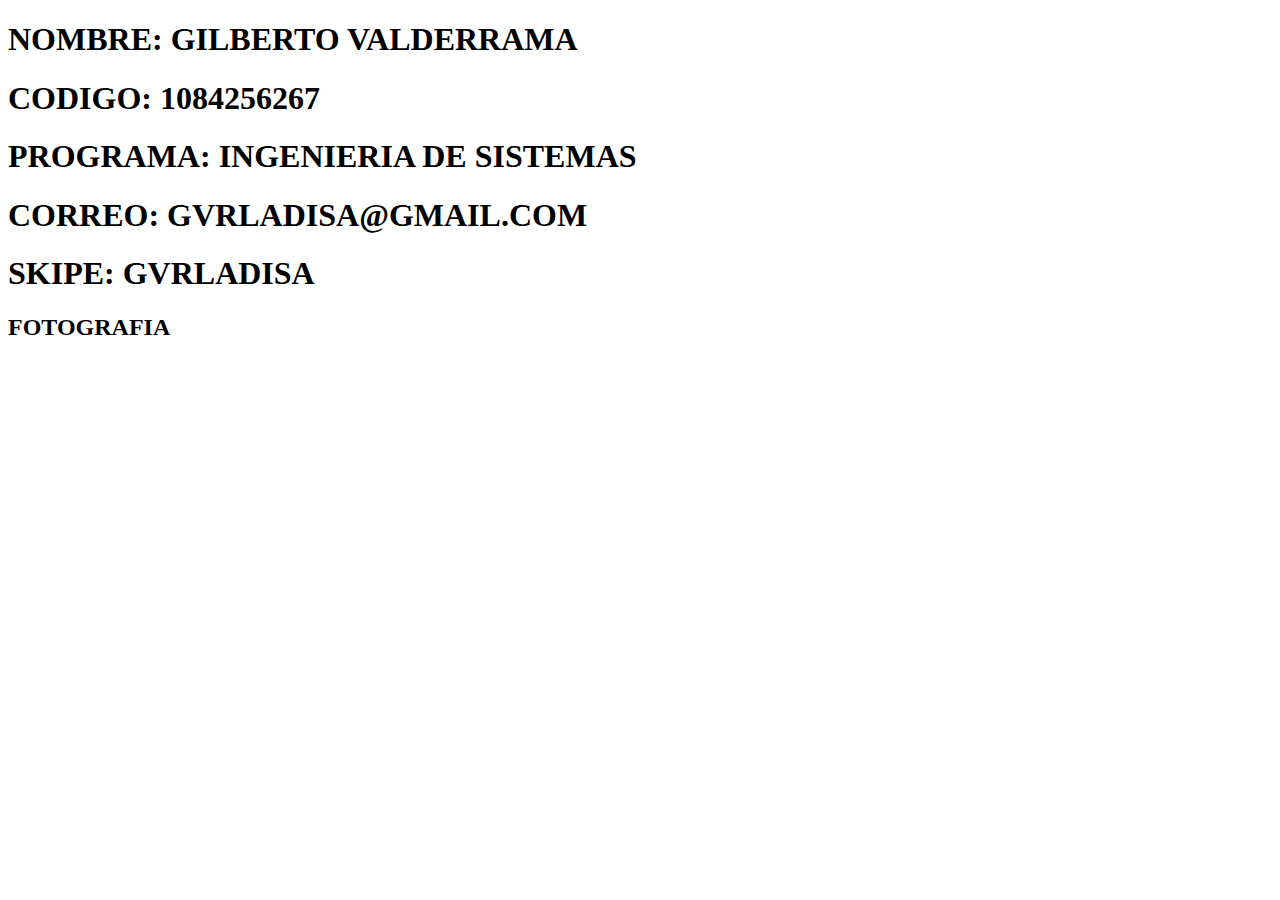
==== aautor.html @ 33d37522 "Ultimaversion" ====
<!DOCTYPE html>
<html lang="en">
<head>
    <meta charset="UTF-8">
    <meta name="viewport" content="width=device-width, initial-scale=1.0">
    <title>Document</title>
    <link rel="stylesheet" href="estilos.css">
</head>
<body>
    <h1>NOMBRE: GILBERTO VALDERRAMA </h1>
    <h1>CODIGO: 1084256267</h1>
    <h1>PROGRAMA: INGENIERIA DE SISTEMAS</h1>
    <h1>CORREO: GVRLADISA@GMAIL.COM</h1>
    <h1>SKIPE:  GVRLADISA</h1>
    
    <h2>FOTOGRAFIA</h2>
     <img src="gvr" alt="">
    
</body>
</html>
---- estilos.css ----
.titulo{
    text-align:center ;
    font-family: 'Franklin Gothic Medium', 'Arial Narrow', Arial, sans-serif;
}
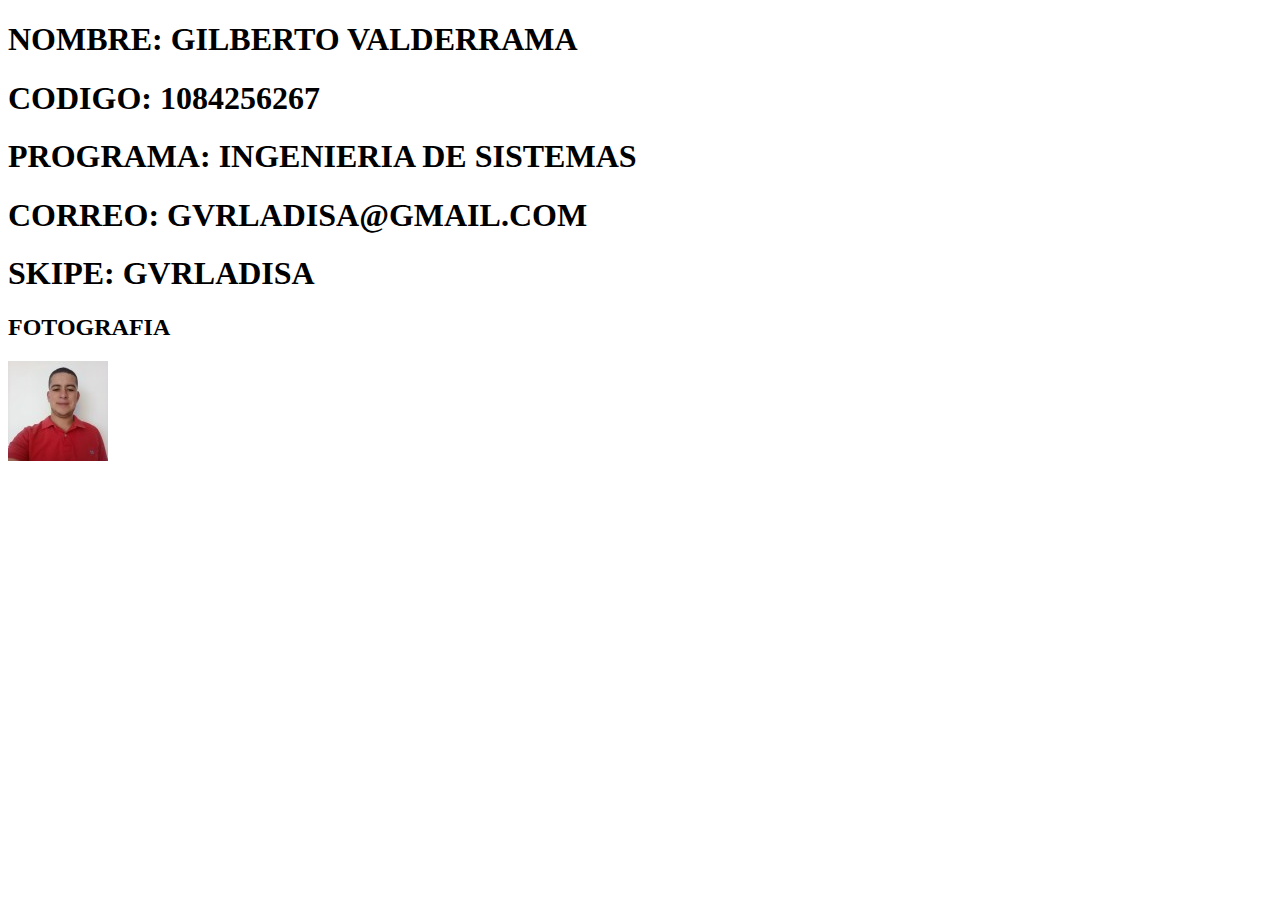
==== commit fddafc76: "FIN" ====
--- a/aautor.html
+++ b/aautor.html
@@ -4,7 +4,7 @@
     <meta charset="UTF-8">
     <meta name="viewport" content="width=device-width, initial-scale=1.0">
     <title>Document</title>
-    <link rel="stylesheet" href="estilos.css">
+    <link rel="stylesheet" href="misestilos.css">
 </head>
 <body>
     <h1>NOMBRE: GILBERTO VALDERRAMA </h1>
@@ -14,7 +14,7 @@
     <h1>SKIPE:  GVRLADISA</h1>
     
     <h2>FOTOGRAFIA</h2>
-     <img src="gvr" alt="">
+     <img src="gvr.png" alt="">
     
 </body>
 </html>--- a/misestilos.css
+++ b/misestilos.css
@@ -0,0 +1,4 @@
+.titulo{
+    text-align:center ;
+    font-family: 'Franklin Gothic Medium', 'Arial Narrow', Arial, sans-serif;
+}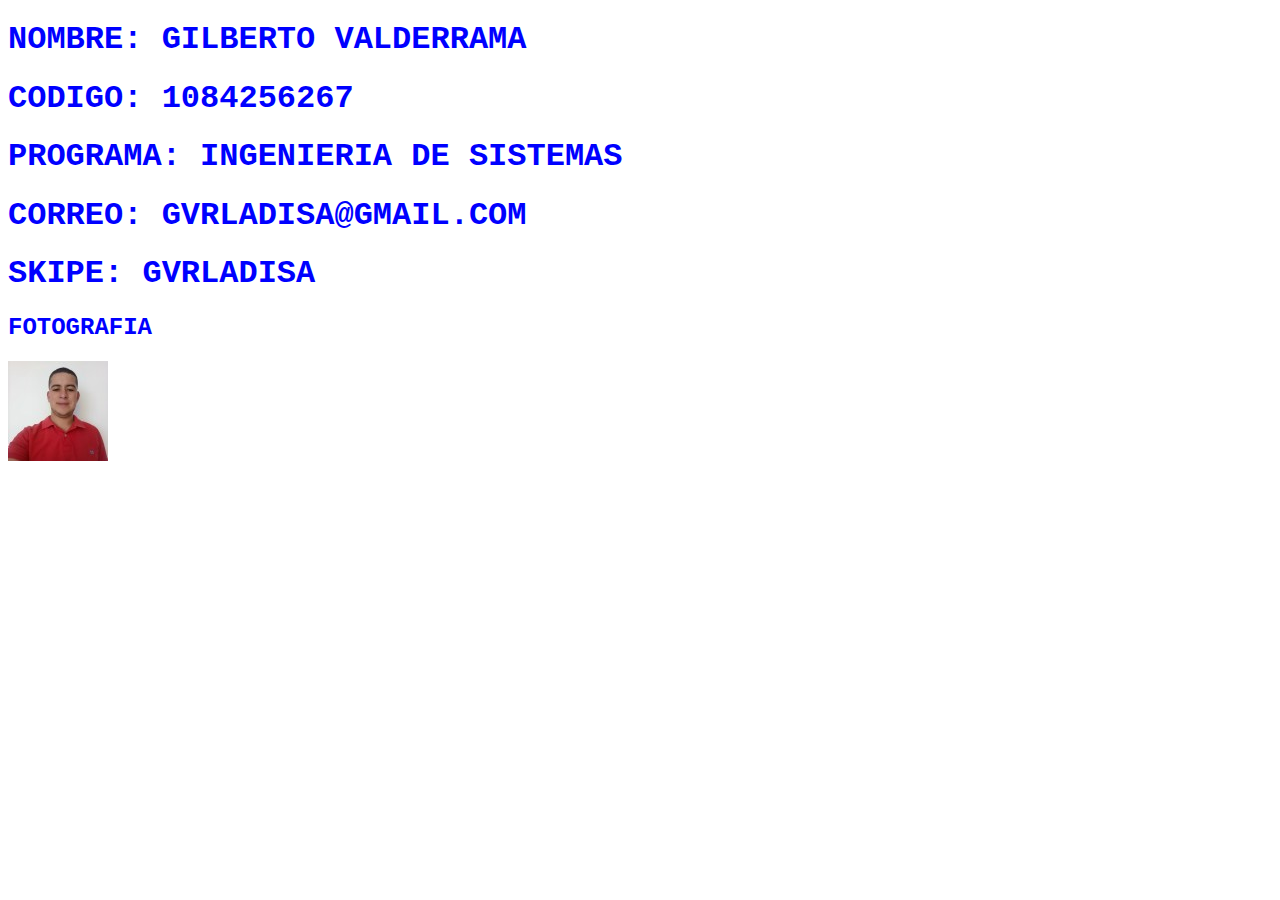
==== commit 88521523: "v33" ====
--- a/aautor.html
+++ b/aautor.html
@@ -7,6 +7,9 @@
     <link rel="stylesheet" href="misestilos.css">
 </head>
 <body>
+    <style>
+       body  {color:blue;}
+    </style>
     <h1>NOMBRE: GILBERTO VALDERRAMA </h1>
     <h1>CODIGO: 1084256267</h1>
     <h1>PROGRAMA: INGENIERIA DE SISTEMAS</h1>
--- a/misestilos.css
+++ b/misestilos.css
@@ -1,4 +1,25 @@
+body{
+    font-family: 'Franklin Gothic Medium', Courier, monospace;
+}
+
+
+
 .titulo{
+    color: rgb(3, 22, 75);
     text-align:center ;
     font-family: 'Franklin Gothic Medium', 'Arial Narrow', Arial, sans-serif;
-}+}
+
+.menu{
+    padding: 20px;
+    background-color: #f87219;
+    
+}
+
+.tabla{
+    width: 80%;
+    margin: 40%;
+}
+    
+
+
